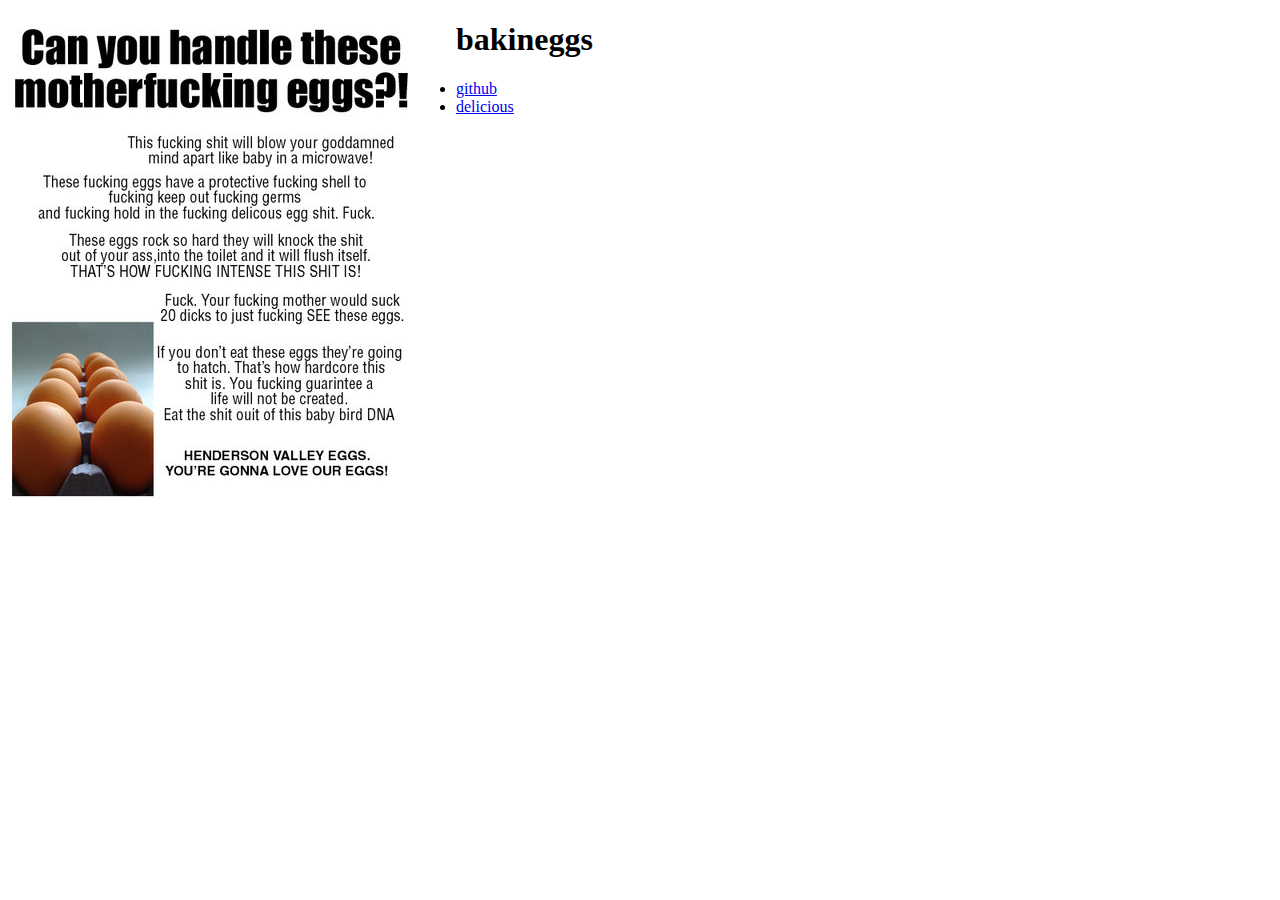
==== index.html @ 58f65099 "downcase title" ====
<?xml version="1.0" encoding="utf-8" ?>
<!DOCTYPE html PUBLIC "-//W3C//DTD XHTML 1.0 Strict//EN" "http://www.w3.org/TR/xhtml1/DTD/xhtml1-strict.dtd">
<html lang="en-US" xml:lang="en-US" xmlns="http://www.w3.org/1999/xhtml">
  <head>
    <title>bakineggs</title>
    <style type="text/css">
      img#eggs {
        float: left;
        margin-right: 3em;
      }
    </style>
  </head>
  <body>
    <img src="eggs.jpg" id="eggs" alt="Can you handle these eggs?" />
    <div>
      <h1>bakineggs</h1>
      <ul>
        <li><a href="http://github.com/danbarry">github</a></li>
        <li><a href="http://del.icio.us/bakineggs">delicious</a></li>
      </ul>
    </div>
  </body>
</html>
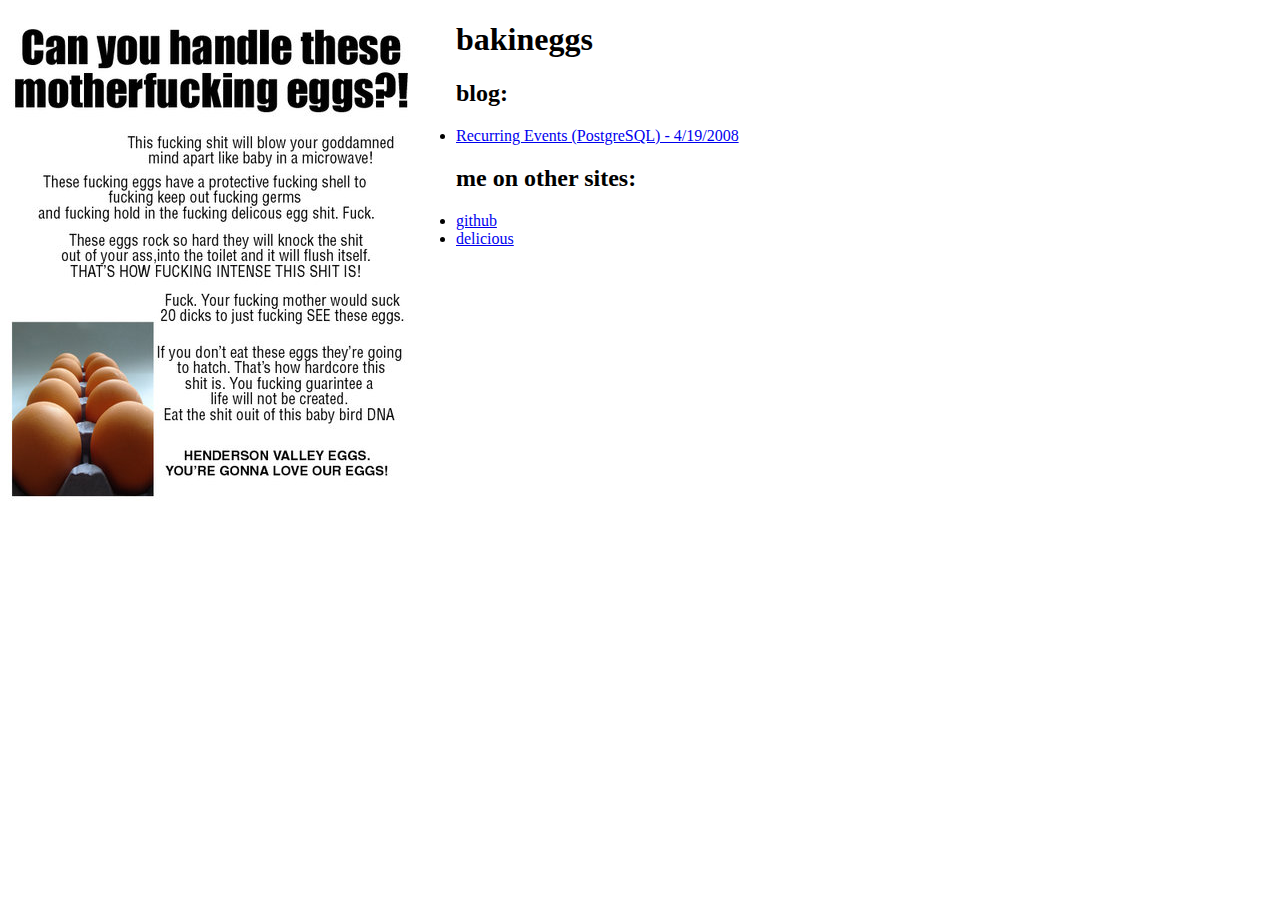
==== commit 735bb08b: "link to stuff" ====
--- a/index.html
+++ b/index.html
@@ -12,12 +12,15 @@
   </head>
   <body>
     <img src="eggs.jpg" id="eggs" alt="Can you handle these eggs?" />
-    <div>
-      <h1>bakineggs</h1>
-      <ul>
-        <li><a href="http://github.com/danbarry">github</a></li>
-        <li><a href="http://del.icio.us/bakineggs">delicious</a></li>
-      </ul>
-    </div>
+    <h1>bakineggs</h1>
+    <h2>blog:</h2>
+    <ul>
+      <li><a href="recurring_events">Recurring Events (PostgreSQL) - 4/19/2008</a></li>
+    </ul>
+    <h2>me on other sites:</h2>
+    <ul>
+      <li><a href="http://github.com/danbarry">github</a></li>
+      <li><a href="http://del.icio.us/bakineggs">delicious</a></li>
+    </ul>
   </body>
 </html>
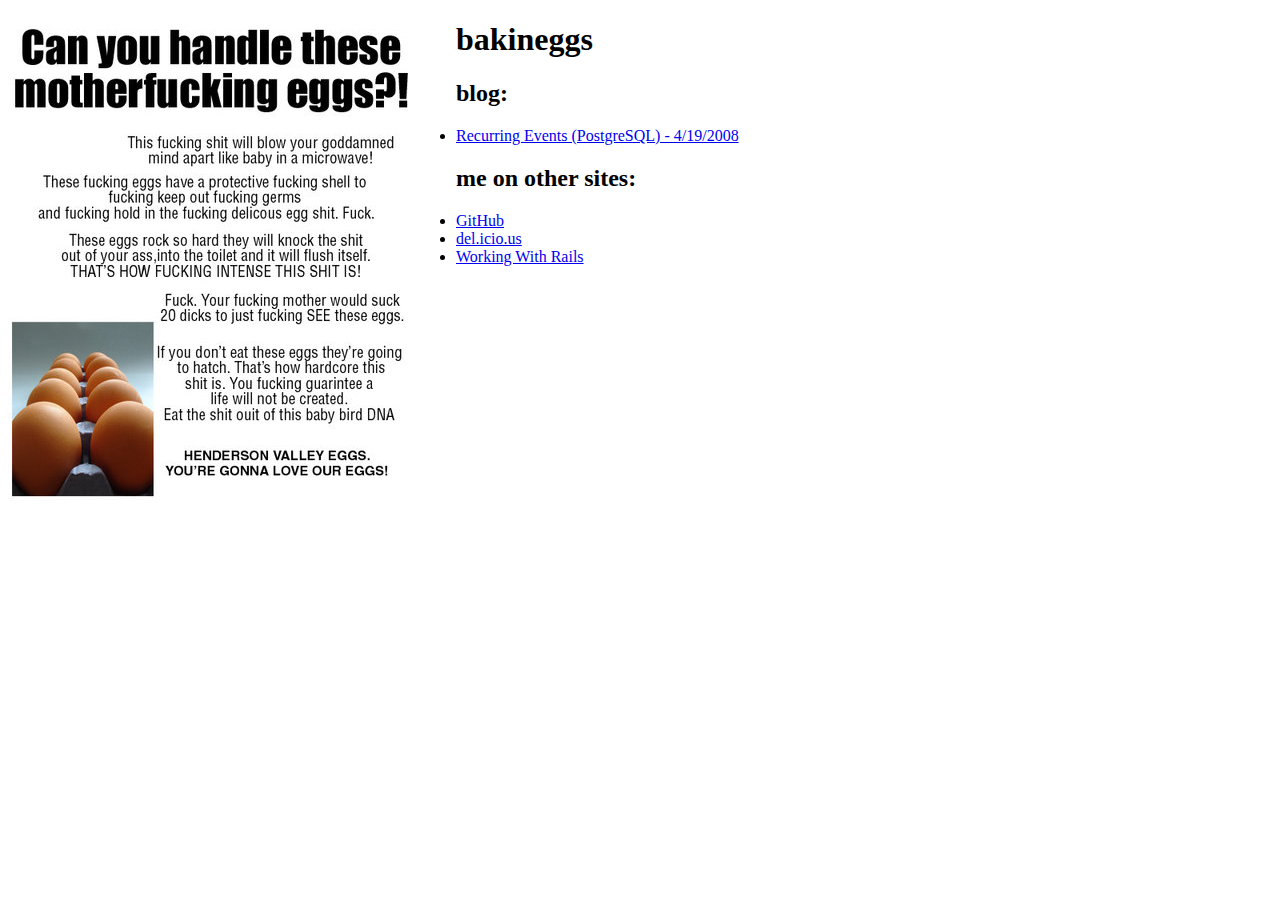
==== commit 0d12eefc: "update index links" ====
--- a/index.html
+++ b/index.html
@@ -19,8 +19,9 @@
     </ul>
     <h2>me on other sites:</h2>
     <ul>
-      <li><a href="http://github.com/danbarry">github</a></li>
-      <li><a href="http://del.icio.us/bakineggs">delicious</a></li>
+      <li><a href="http://github.com/danbarry">GitHub</a></li>
+      <li><a href="http://del.icio.us/bakineggs">del.icio.us</a></li>
+      <li><a href="http://www.workingwithrails.com/person/13319-dan-barry">Working With Rails</a></li>
     </ul>
   </body>
 </html>
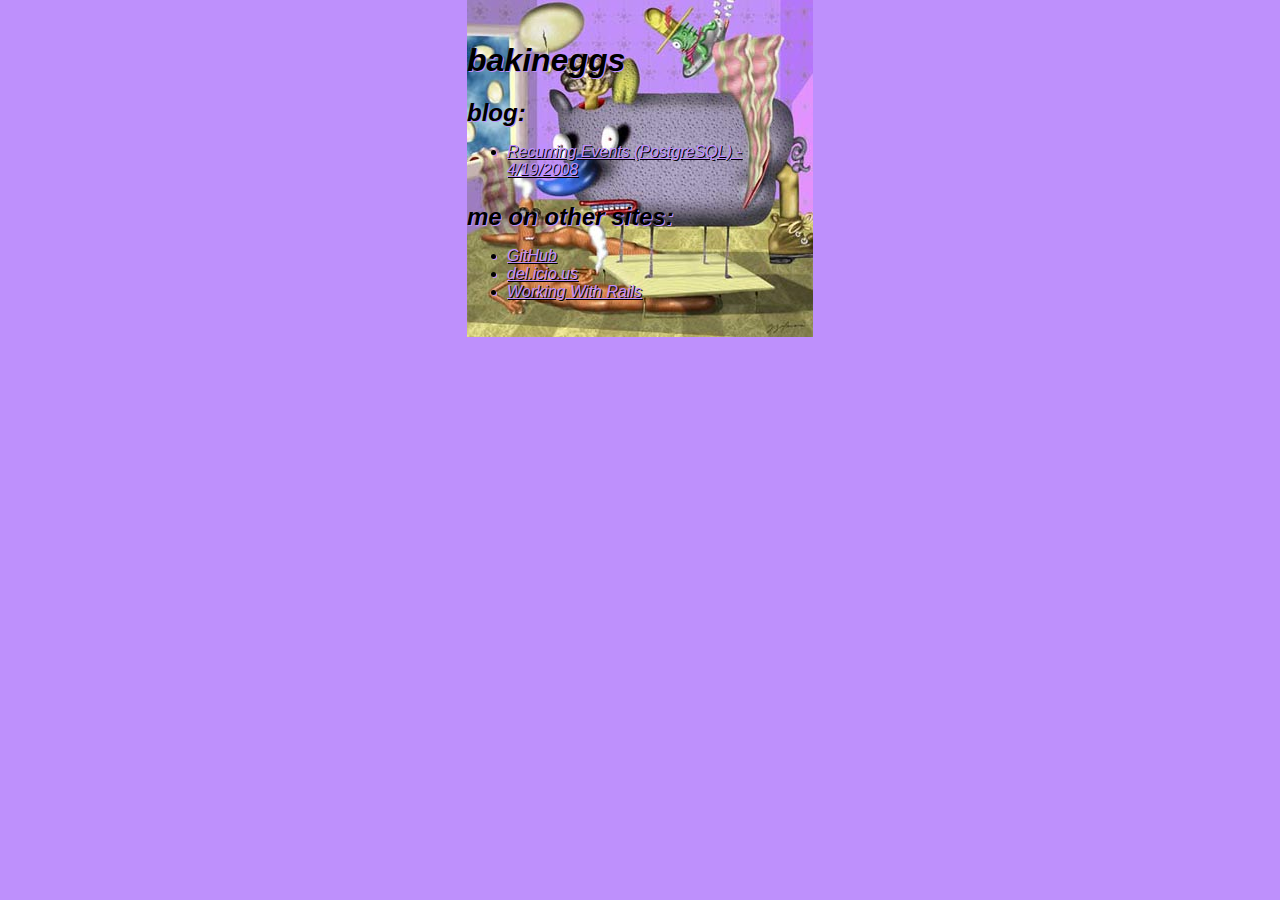
==== commit cb25c8b5: "new layout" ====
--- a/index.html
+++ b/index.html
@@ -3,25 +3,23 @@
 <html lang="en-US" xml:lang="en-US" xmlns="http://www.w3.org/1999/xhtml">
   <head>
     <title>bakineggs</title>
-    <style type="text/css">
-      img#eggs {
-        float: left;
-        margin-right: 3em;
-      }
-    </style>
+    <link rel="stylesheet" type="text/css" href="/style.css" />
   </head>
   <body>
-    <img src="eggs.jpg" id="eggs" alt="Can you handle these eggs?" />
-    <h1>bakineggs</h1>
-    <h2>blog:</h2>
-    <ul>
-      <li><a href="recurring_events">Recurring Events (PostgreSQL) - 4/19/2008</a></li>
-    </ul>
-    <h2>me on other sites:</h2>
-    <ul>
-      <li><a href="http://github.com/danbarry">GitHub</a></li>
-      <li><a href="http://del.icio.us/bakineggs">del.icio.us</a></li>
-      <li><a href="http://www.workingwithrails.com/person/13319-dan-barry">Working With Rails</a></li>
-    </ul>
+    <div id="content">
+      <h1>bakineggs</h1>
+      <h2>blog:</h2>
+      <ul>
+        <li><a href="recurring_events">Recurring Events (PostgreSQL) - 4/19/2008</a></li>
+      </ul>
+      <h2>me on other sites:</h2>
+      <ul>
+        <li><a href="http://github.com/danbarry">GitHub</a></li>
+        <li><a href="http://del.icio.us/bakineggs">del.icio.us</a></li>
+        <li><a href="http://www.workingwithrails.com/person/13319-dan-barry">Working With Rails</a></li>
+      </ul>
+    </div>
+    <script type="text/javascript" src="/jquery-1.2.6.min.js"></script>
+    <script type="text/javascript" src="/shadow.js"></script>
   </body>
 </html>
--- a/style.css
+++ b/style.css
@@ -0,0 +1,28 @@
+body {
+  background-color: #be90fc;
+  background-image: url(/bakineggs.jpg);
+  background-repeat: no-repeat;
+  background-position: top center;
+  font-family: georgia,sans-serif;
+  font-style: italic;
+}
+#content {
+  margin: 0 auto;
+  width: 346px;
+}
+a {
+  color: #be90fc;
+}
+.overShadow {
+  color: #000;
+  position: absolute;
+  z-index: 1;
+}
+.shadow {
+  color: #be90fc;
+  position: absolute;
+  z-index: 0;
+}
+.shadow a {
+  color: #000;
+}
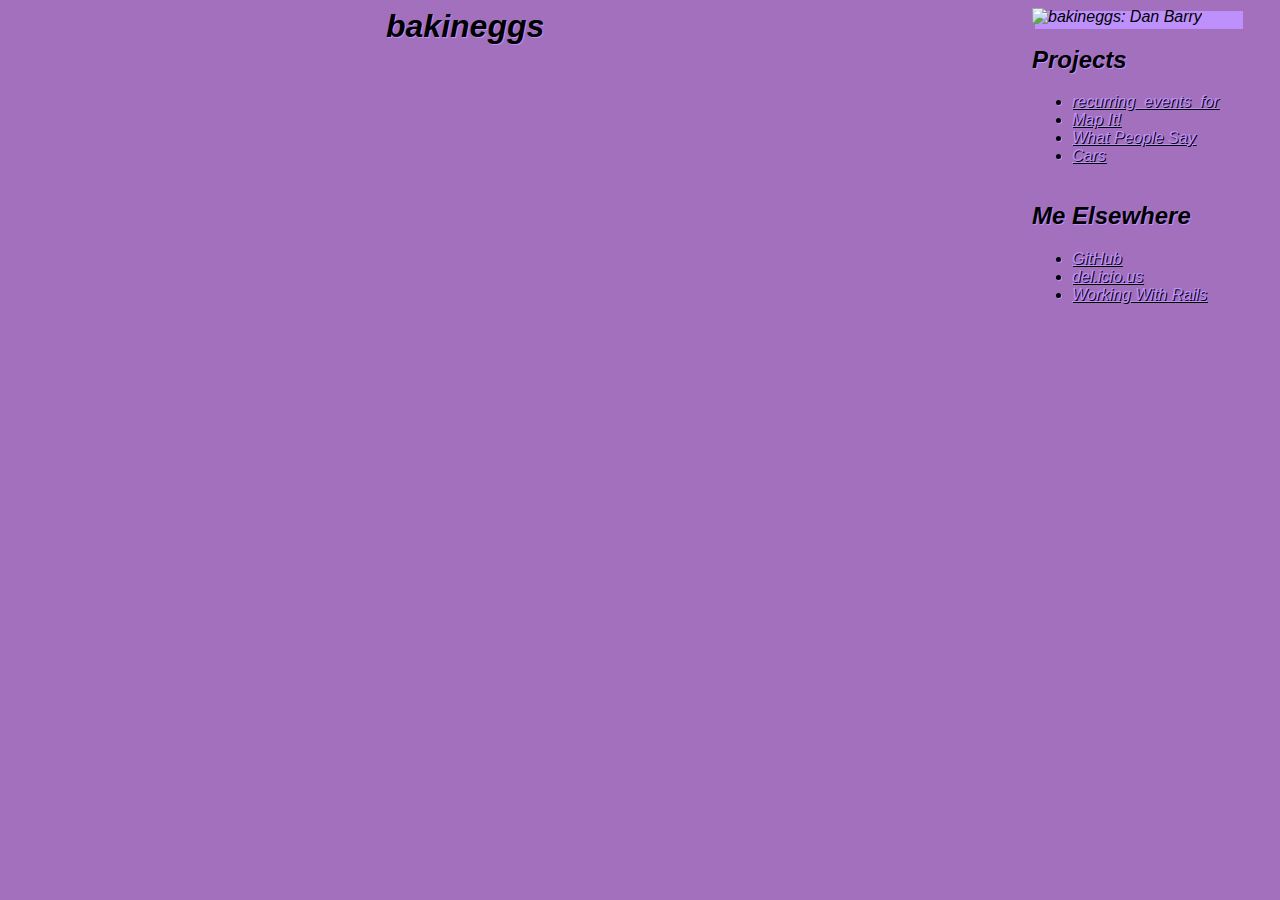
==== commit 45b54808: "2 column page layout" ====
--- a/index.html
+++ b/index.html
@@ -8,11 +8,21 @@
   <body>
     <div id="content">
       <h1>bakineggs</h1>
-      <h2>blog:</h2>
+    </div>
+    <div id="picture">
+      <img src="/me.jpg" alt="bakineggs: Dan Barry" />
+    </div>
+    <div id="projects">
+      <h2>Projects</h2>
       <ul>
-        <li><a href="recurring_events">Recurring Events (PostgreSQL) - 4/19/2008</a></li>
+        <li><a href="http://github.com/danbarry/recurring_events_for/">recurring_events_for</a></li>
+        <li><a href="http://github.com/danbarry/mapit/">Map It!</a></li>
+        <li><a href="http://github.com/danbarry/whatpeoplesay/">What People Say</a></li>
+        <li><a href="http://github.com/danbarry/cars/">Cars</a></li>
       </ul>
-      <h2>me on other sites:</h2>
+    </div>
+    <div id="links">
+      <h2>Me Elsewhere</h2>
       <ul>
         <li><a href="http://github.com/danbarry">GitHub</a></li>
         <li><a href="http://del.icio.us/bakineggs">del.icio.us</a></li>
--- a/style.css
+++ b/style.css
@@ -1,17 +1,34 @@
 body {
-  background-color: #be90fc;
-  background-image: url(/bakineggs.jpg);
-  background-repeat: no-repeat;
-  background-position: top center;
+  background-color: #a370bd;
   font-family: georgia,sans-serif;
   font-style: italic;
 }
 #content {
+  position: relative;
+  width: 75%;
+  float: left;
+}
+#content h1 {
+  width: 6em;
   margin: 0 auto;
-  width: 346px;
+}
+#picture, #projects, #links {
+  position: relative;
+  float: right;
+  clear: right;
+  width: 15em;
+}
+#picture img {
+  width: 13em;
+  margin: 0 auto;
 }
 a {
   color: #be90fc;
+}
+.blockShadow {
+  background-color: #be90fc;
+  position: absolute;
+  z-index: 0;
 }
 .overShadow {
   color: #000;
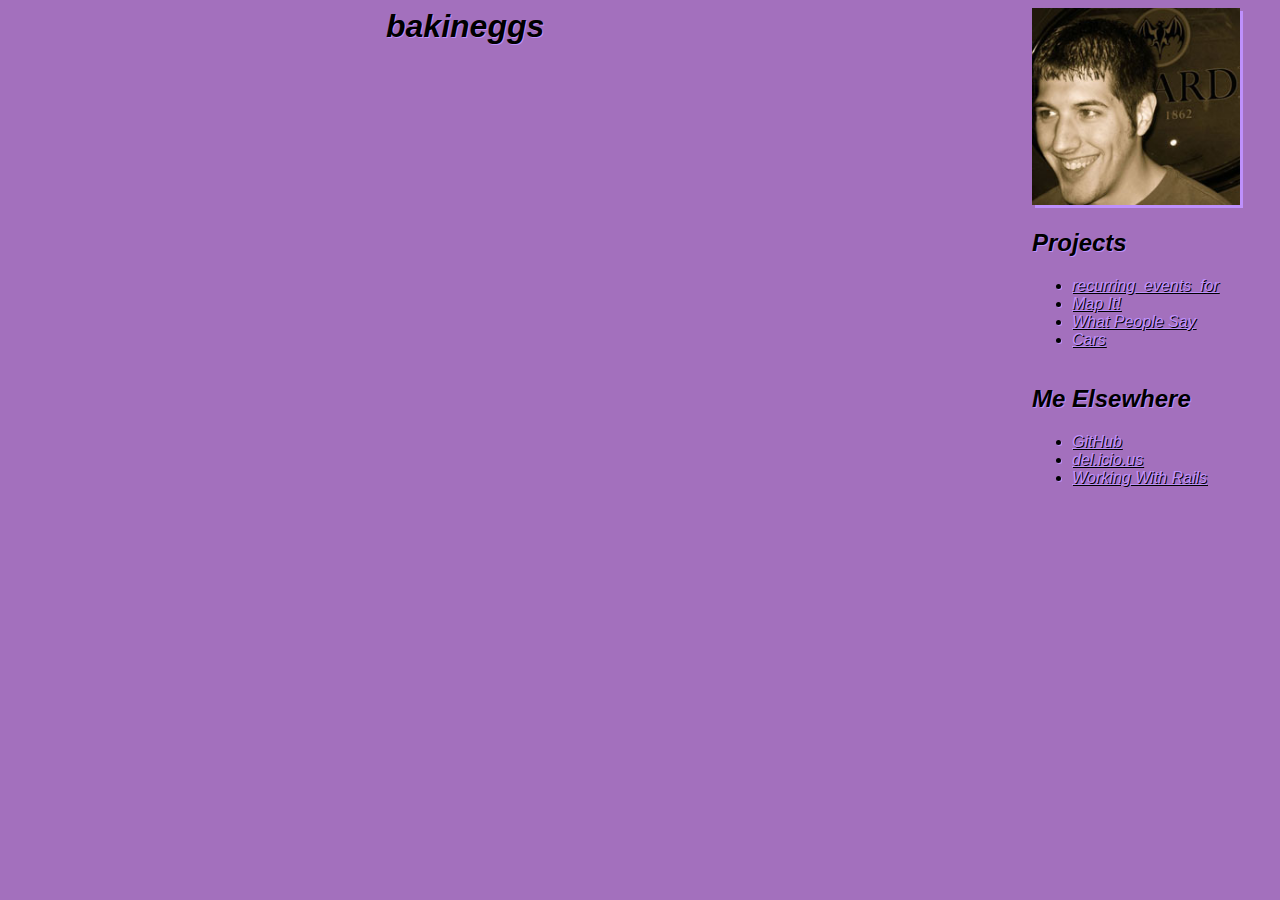
==== commit b7593964: "link thumbnail to fill image" ====
--- a/index.html
+++ b/index.html
@@ -10,7 +10,9 @@
       <h1>bakineggs</h1>
     </div>
     <div id="picture">
-      <img src="/me.jpg" alt="bakineggs: Dan Barry" />
+      <a href="/me.jpg">
+        <img src="/me_thumbnail.jpg" alt="bakineggs: Dan Barry" />
+      </a>
     </div>
     <div id="projects">
       <h2>Projects</h2>
--- a/style.css
+++ b/style.css
@@ -21,6 +21,7 @@
 #picture img {
   width: 13em;
   margin: 0 auto;
+  border: 0;
 }
 a {
   color: #be90fc;
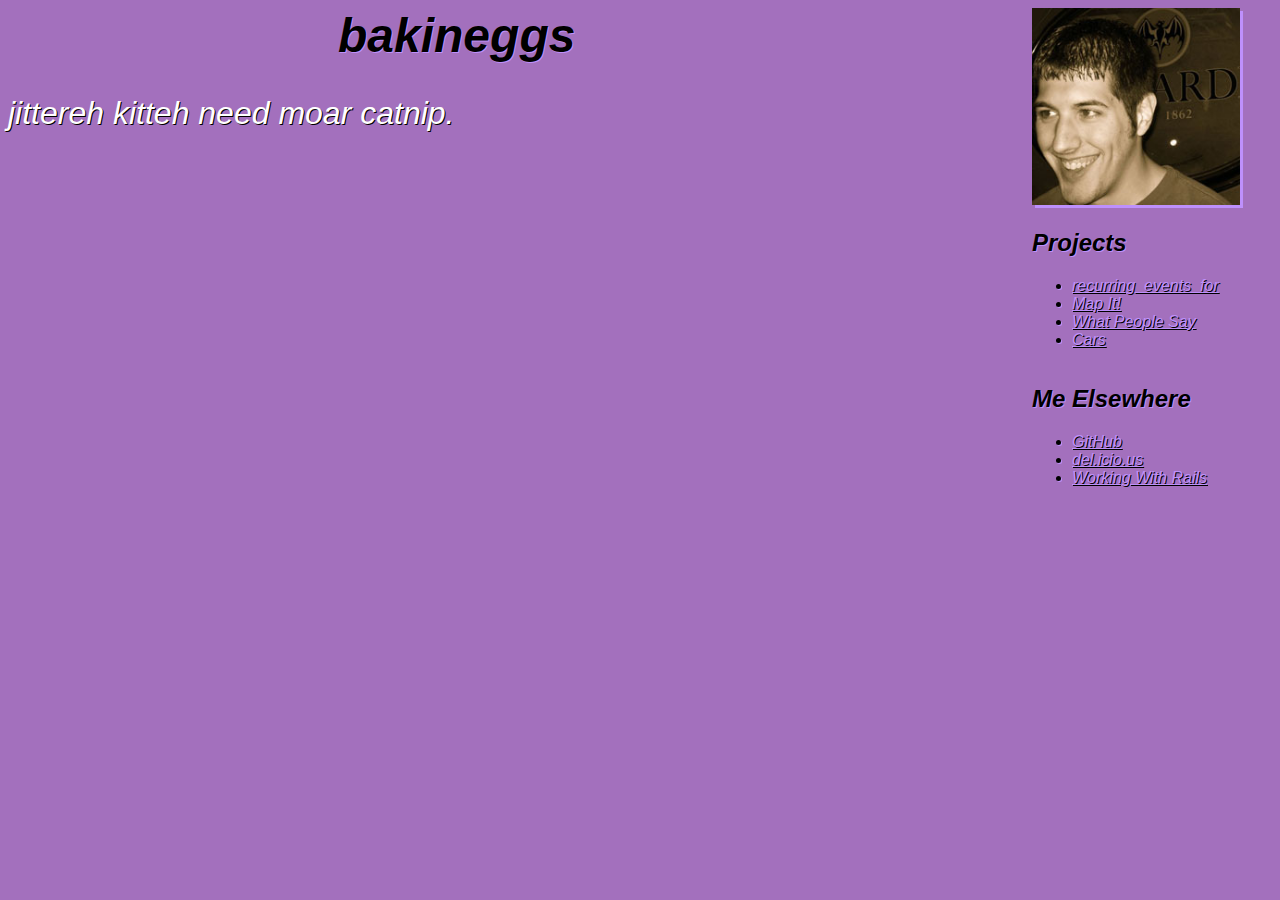
==== commit dcdbc730: "paragraph with dummy text" ====
--- a/index.html
+++ b/index.html
@@ -8,6 +8,9 @@
   <body>
     <div id="content">
       <h1>bakineggs</h1>
+      <p>
+        jittereh kitteh need moar catnip.
+      </p>
     </div>
     <div id="picture">
       <a href="/me.jpg">
--- a/style.css
+++ b/style.css
@@ -9,6 +9,7 @@
   float: left;
 }
 #content h1 {
+  font-size: 3em;
   width: 6em;
   margin: 0 auto;
 }
@@ -23,6 +24,9 @@
   margin: 0 auto;
   border: 0;
 }
+p {
+  font-size: 2em;
+}
 a {
   color: #be90fc;
 }
@@ -36,11 +40,17 @@
   position: absolute;
   z-index: 1;
 }
+p.overShadow {
+  color: #fff;
+}
 .shadow {
   color: #be90fc;
   position: absolute;
   z-index: 0;
 }
+p.shadow {
+  color: #000;
+}
 .shadow a {
   color: #000;
 }
